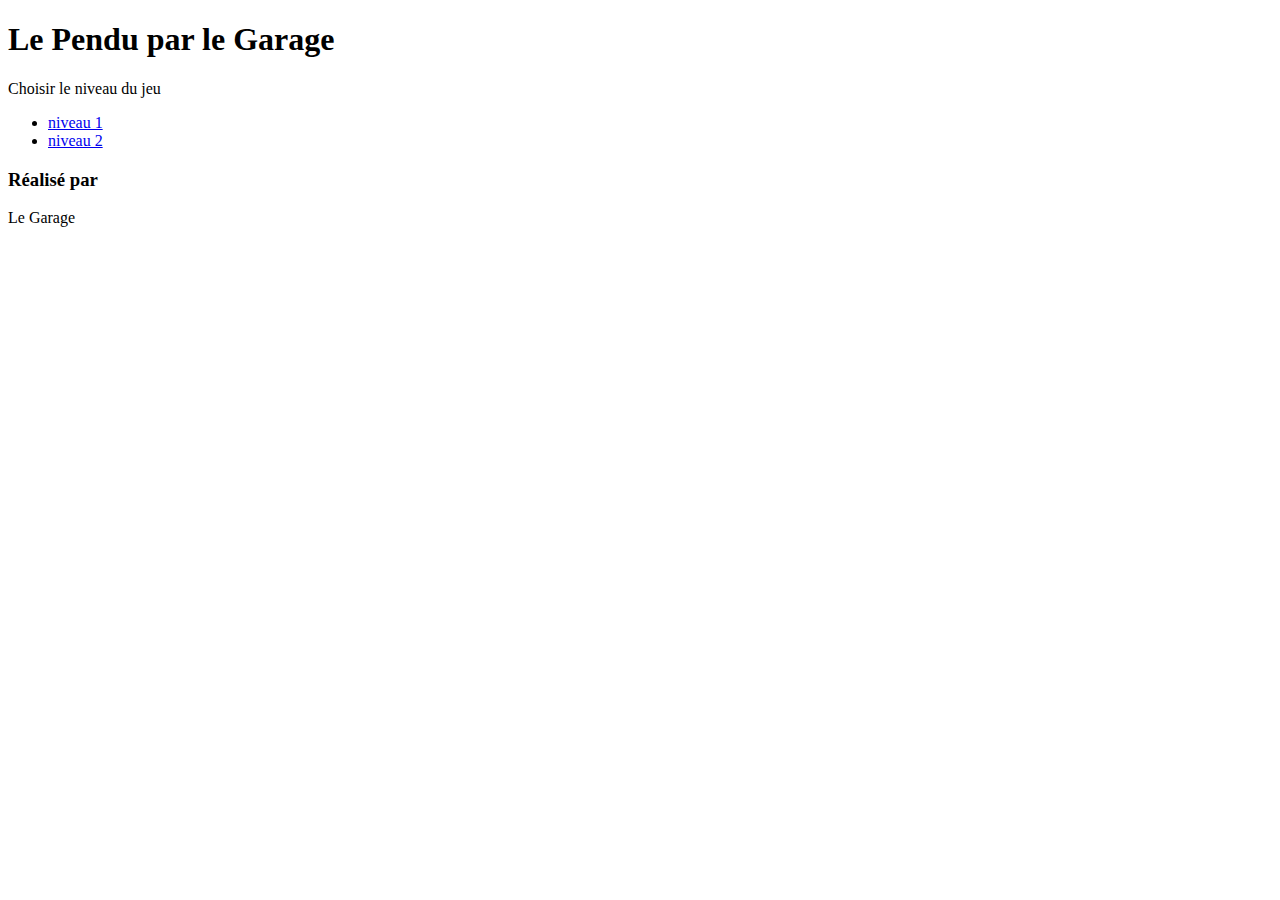
==== pendu/index.html @ 0a2bf4ee "Add files via upload" ====
<!DOCTYPE html>
<html lang="fr">
<head>
    <meta charset="UTF-8">
    <meta name="viewport" content="width=device-width, initial-scale=1.0">
    <meta http-equiv="X-UA-Compatible" content="ie=edge">
    <title>Jeu du pendu</title>
    <link href="https://fonts.googleapis.com/css?family=Open+Sans&display=swap" rel="stylesheet">
    <link rel="stylesheet" href="./public/pendu.css">
</head>
<body><div id="page">
    <div id="entete">
        <h1>Le Pendu par le Garage</h1>
    </div>
    <div id="menu">
        <p>Choisir le niveau du jeu </p>
        <ul>
            <li><a href="pendu.html?niveau=6">niveau 1</a></li>
            <li><a href="pendu.html?niveau=7">niveau 2</a></li>        
        </ul>
    </div>
    <div id="pied-de-page">
        <h3>Réalisé par </h3>
        <p>Le Garage</p>
    </div>
</div></body>
</html>
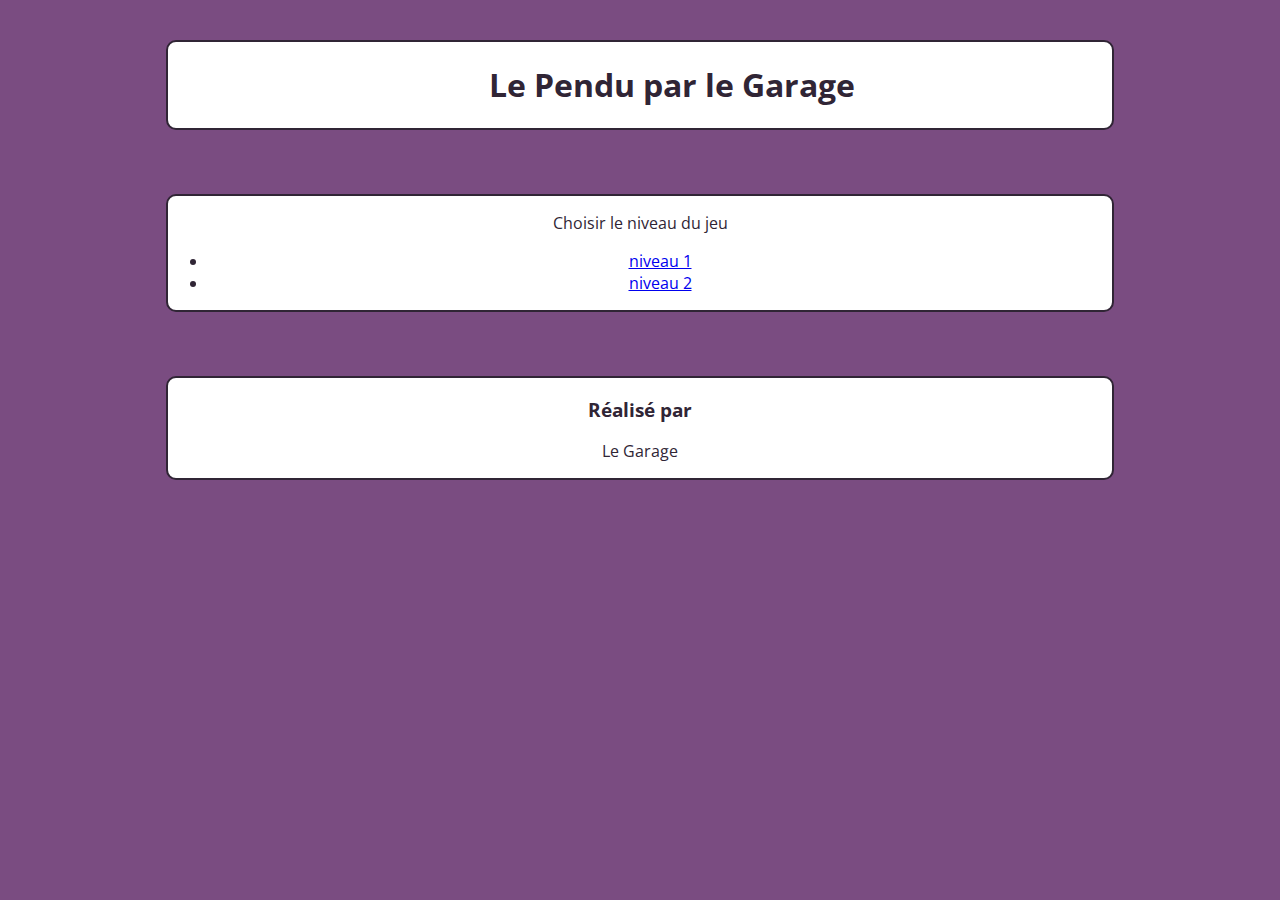
==== commit efa9f8b0: "Add files via upload" ====
--- a/pendu/index.html
+++ b/pendu/index.html
@@ -19,7 +19,7 @@
             <li><a href="pendu.html?niveau=7">niveau 2</a></li>        
         </ul>
     </div>
-    <div id="pied-de-page">
+    <div id="pied_de_page">
         <h3>Réalisé par </h3>
         <p>Le Garage</p>
     </div>
--- a/pendu/public/pendu.css
+++ b/pendu/public/pendu.css
@@ -0,0 +1,29 @@
+body{
+    background-color: #7a4c81;
+    font-family: "Open Sans",Arial,sans-serif;
+    font-size: 1,5em;
+    color:#302535;
+}
+
+h1{
+    padding-left: 2em;
+}
+
+#page{
+    width:80%;
+    margin:auto;
+    display:flex;
+    flex-direction: column;
+}
+
+#entete, #menu, #pied_de_page, #visu, #reponse, #air_de_jeu{
+    background-color: white;
+    border-radius: 10px;
+    border:2px solid #302535;
+    margin: 2em;
+    text-align: center;
+}
+
+.aTrouver{
+    font-size: 2.5em;
+}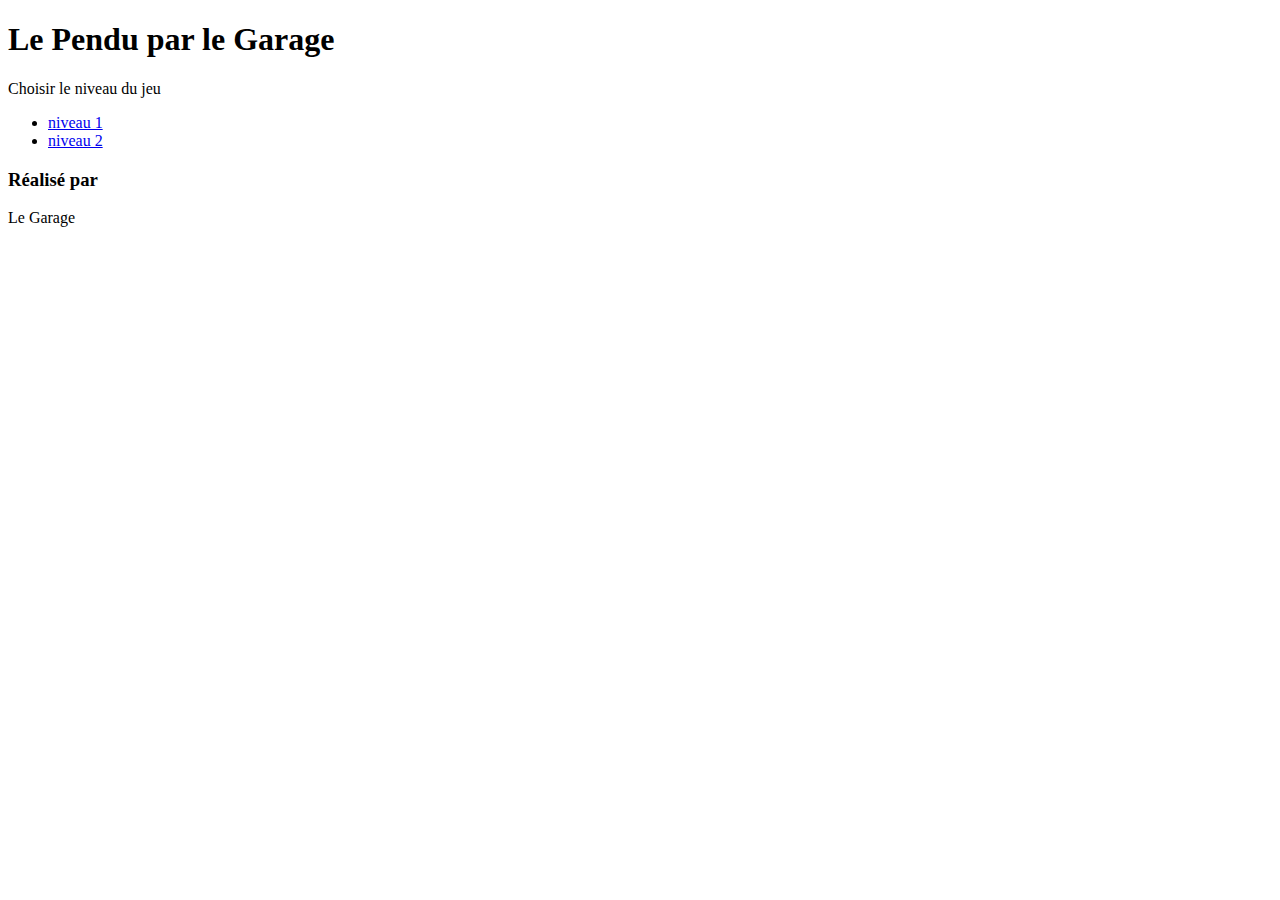
==== commit a22c26b3: "Update index.html" ====
--- a/pendu/index.html
+++ b/pendu/index.html
@@ -1,12 +1,7 @@
 <!DOCTYPE html>
 <html lang="fr">
 <head>
-    <meta charset="UTF-8">
-    <meta name="viewport" content="width=device-width, initial-scale=1.0">
-    <meta http-equiv="X-UA-Compatible" content="ie=edge">
     <title>Jeu du pendu</title>
-    <link href="https://fonts.googleapis.com/css?family=Open+Sans&display=swap" rel="stylesheet">
-    <link rel="stylesheet" href="./public/pendu.css">
 </head>
 <body><div id="page">
     <div id="entete">
@@ -19,9 +14,9 @@
             <li><a href="pendu.html?niveau=7">niveau 2</a></li>        
         </ul>
     </div>
-    <div id="pied_de_page">
+    <div id="pied-de-page">
         <h3>Réalisé par </h3>
         <p>Le Garage</p>
     </div>
 </div></body>
-</html>+</html>
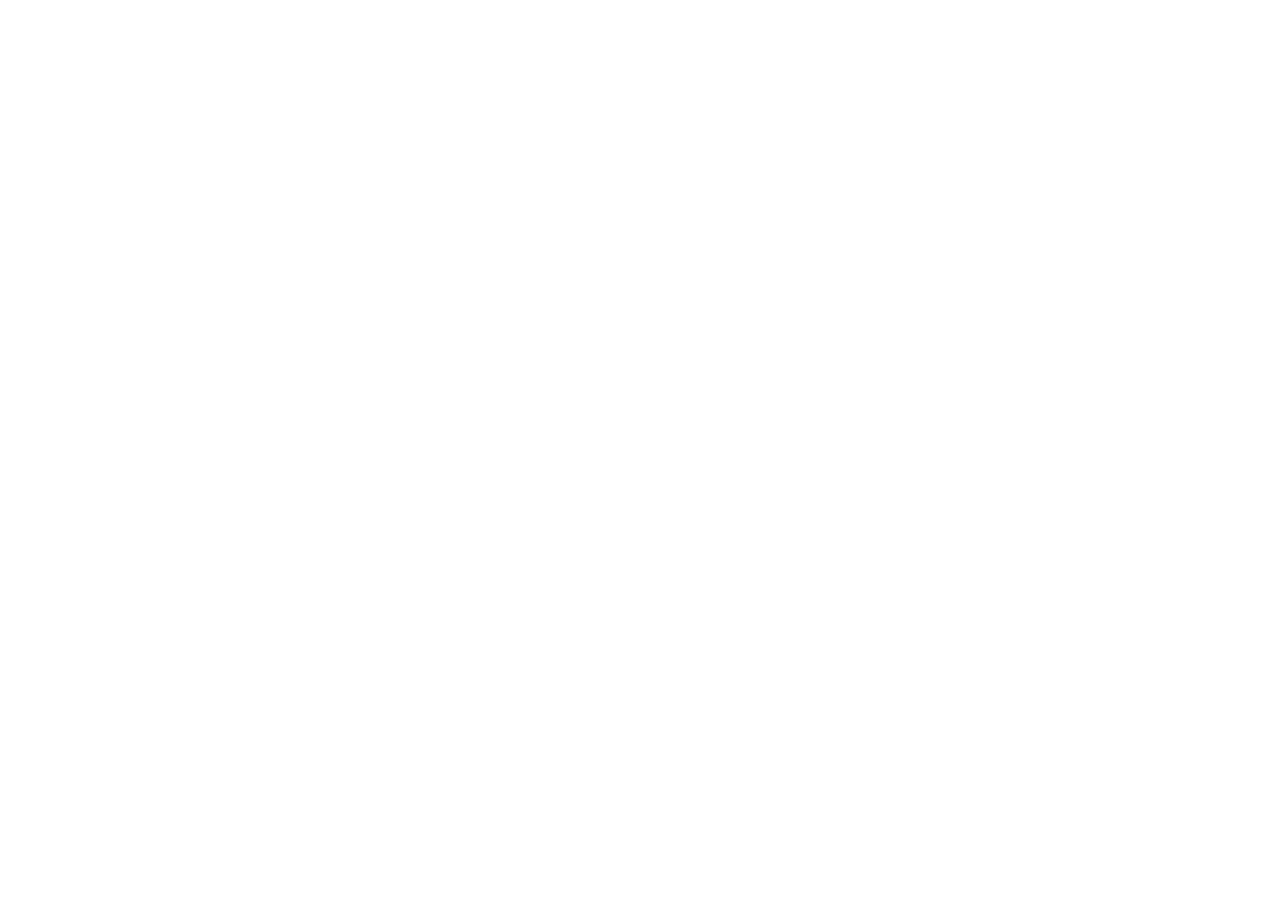
==== commit f7488a1e: "Add files via upload" ====
--- a/pendu/index.html
+++ b/pendu/index.html
@@ -1,22 +1,20 @@
 <!DOCTYPE html>
 <html lang="fr">
 <head>
-    <title>Jeu du pendu</title>
+    <title>Document</title>
 </head>
 <body><div id="page">
+
     <div id="entete">
-        <h1>Le Pendu par le Garage</h1>
+
     </div>
+
     <div id="menu">
-        <p>Choisir le niveau du jeu </p>
-        <ul>
-            <li><a href="pendu.html?niveau=6">niveau 1</a></li>
-            <li><a href="pendu.html?niveau=7">niveau 2</a></li>        
-        </ul>
+
     </div>
-    <div id="pied-de-page">
-        <h3>Réalisé par </h3>
-        <p>Le Garage</p>
+
+    <div id="pied_de_page">
+
     </div>
 </div></body>
-</html>
+</html>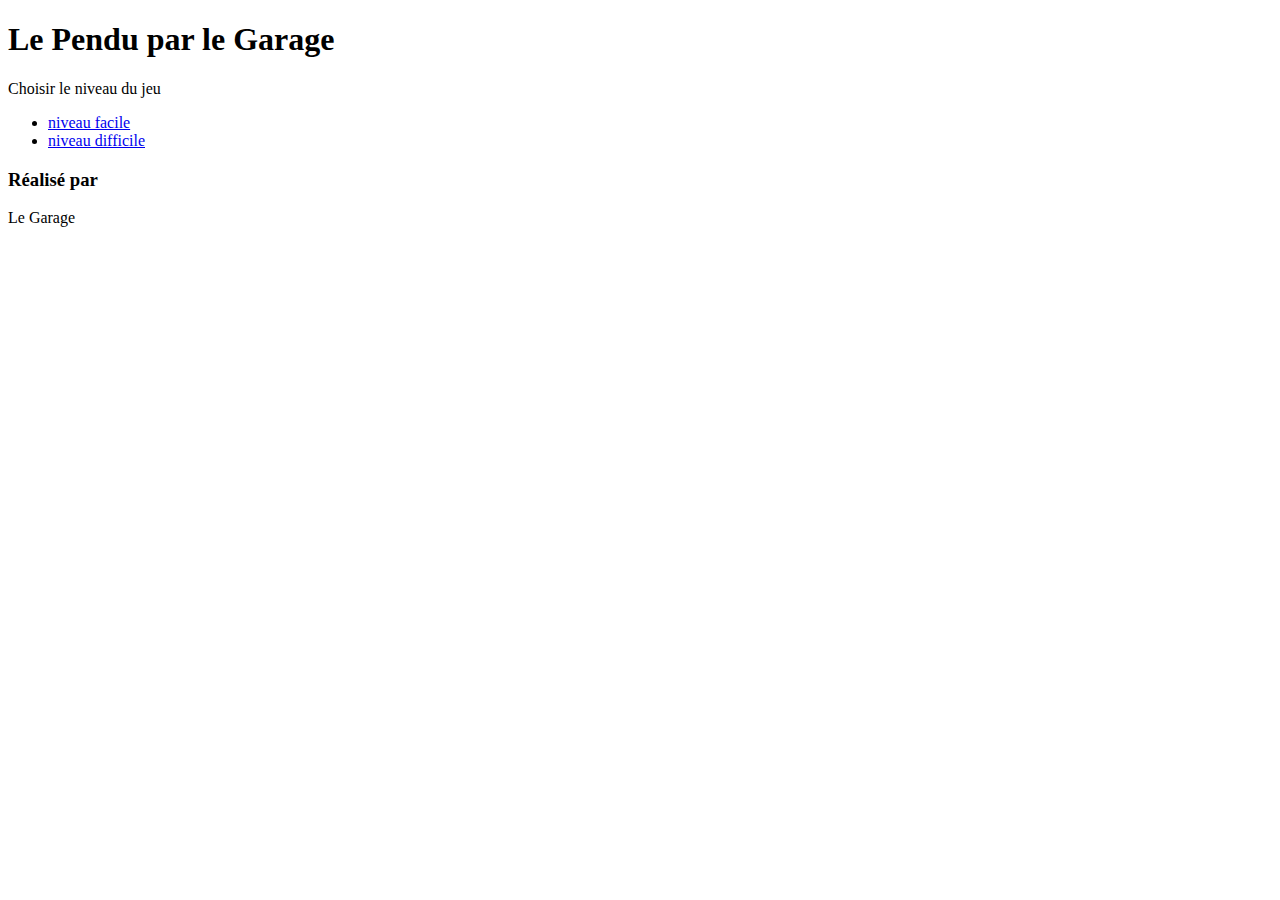
==== commit bc5f8e54: "Update index.html" ====
--- a/pendu/index.html
+++ b/pendu/index.html
@@ -1,20 +1,22 @@
 <!DOCTYPE html>
 <html lang="fr">
 <head>
-    <title>Document</title>
+    <title>Jeu du pendu</title>
 </head>
 <body><div id="page">
-
     <div id="entete">
-
+        <h1>Le Pendu par le Garage</h1>
     </div>
-
     <div id="menu">
-
+        <p>Choisir le niveau du jeu </p>
+        <ul>
+            <li><a href="pendu.html?niveau=6">niveau facile</a></li>
+            <li><a href="pendu.html?niveau=7">niveau difficile</a></li>        
+        </ul>
     </div>
-
-    <div id="pied_de_page">
-
+    <div id="pied-de-page">
+        <h3>Réalisé par </h3>
+        <p>Le Garage</p>
     </div>
 </div></body>
-</html>+</html>
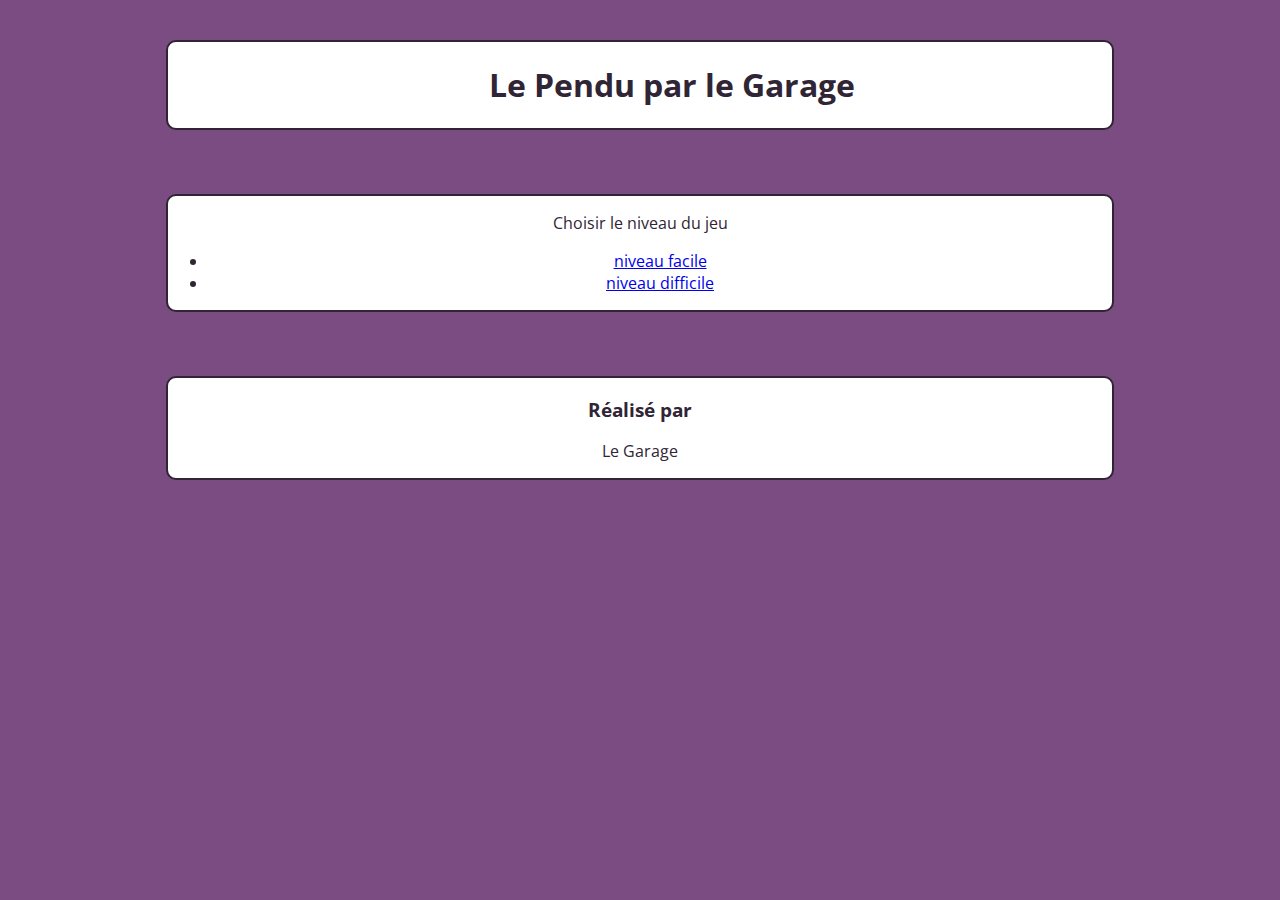
==== commit bb096203: "Update index.html" ====
--- a/pendu/index.html
+++ b/pendu/index.html
@@ -1,7 +1,12 @@
 <!DOCTYPE html>
 <html lang="fr">
 <head>
+    <meta charset="UTF-8">
+    <meta name="viewport" content="width=device-width, initial-scale=1.0">
+    <meta http-equiv="X-UA-Compatible" content="ie=edge">
     <title>Jeu du pendu</title>
+    <link href="https://fonts.googleapis.com/css?family=Open+Sans&display=swap" rel="stylesheet">
+    <link rel="stylesheet" href="./public/pendu.css">
 </head>
 <body><div id="page">
     <div id="entete">
@@ -14,7 +19,7 @@
             <li><a href="pendu.html?niveau=7">niveau difficile</a></li>        
         </ul>
     </div>
-    <div id="pied-de-page">
+    <div id="pied_de_page">
         <h3>Réalisé par </h3>
         <p>Le Garage</p>
     </div>
--- a/pendu/public/pendu.css
+++ b/pendu/public/pendu.css
@@ -0,0 +1,29 @@
+body{
+    background-color: #7a4c81;
+    font-family: "Open Sans",Arial,sans-serif;
+    font-size: 1,5em;
+    color:#302535;
+}
+
+h1{
+    padding-left: 2em;
+}
+
+#page{
+    width:80%;
+    margin:auto;
+    display:flex;
+    flex-direction: column;
+}
+
+#entete, #menu, #pied_de_page, #visu, #reponse, #air_de_jeu{
+    background-color: white;
+    border-radius: 10px;
+    border:2px solid #302535;
+    margin: 2em;
+    text-align: center;
+}
+
+.aTrouver{
+    font-size: 2.5em;
+}